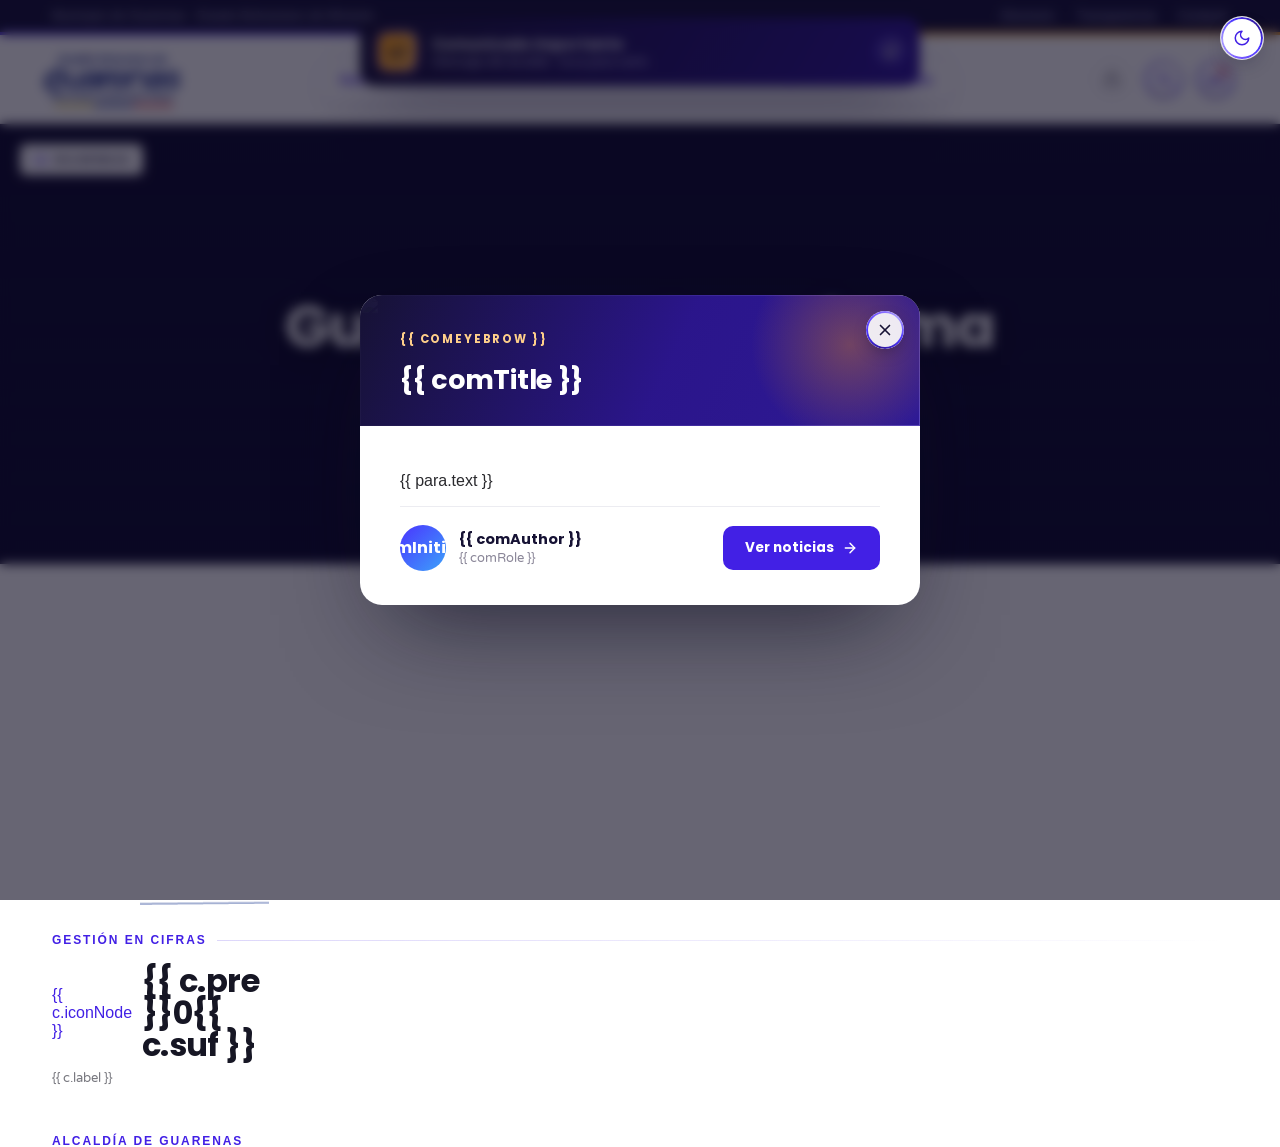
==== index.html @ 2ec01c2d "Initial commit" ====
<!DOCTYPE html>
<html lang="es">
<head>
<meta charset="utf-8">
<meta http-equiv="refresh" content="0; url=Home.dc.html">
<title>Alcaldía Bolivariana de Guarenas</title>
</head>
<body>
<p>Redirigiendo al <a href="Home.dc.html">Inicio</a>…</p>
</body>
</html>
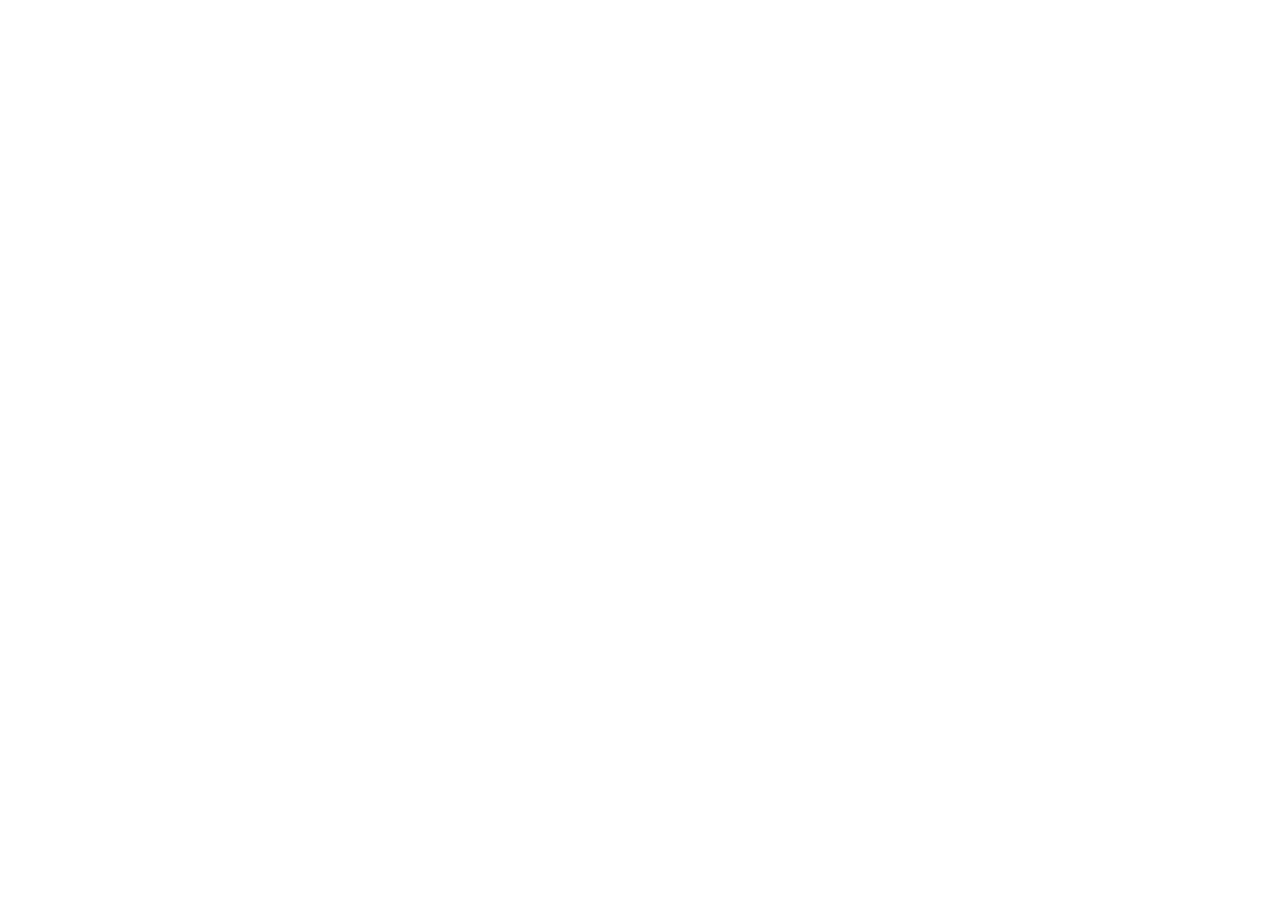
==== commit 5462fccd: "Reorganizar assets a estructura plana y actualizar contenido de páginas - Mover todos los assets de " ====
--- a/index.html
+++ b/index.html
@@ -1,11 +1,2 @@
 <!DOCTYPE html>
-<html lang="es">
-<head>
-<meta charset="utf-8">
-<meta http-equiv="refresh" content="0; url=Home.dc.html">
-<title>Alcaldía Bolivariana de Guarenas</title>
-</head>
-<body>
-<p>Redirigiendo al <a href="Home.dc.html">Inicio</a>…</p>
-</body>
-</html>
+<html lang="es"><head><meta charset="utf-8"><meta http-equiv="refresh" content="0; url=Home.dc.html"><title>Alcaldía de Guarenas</title></head><body><p>Redirigiendo a <a href="Home.dc.html">Inicio</a>…</p></body></html>
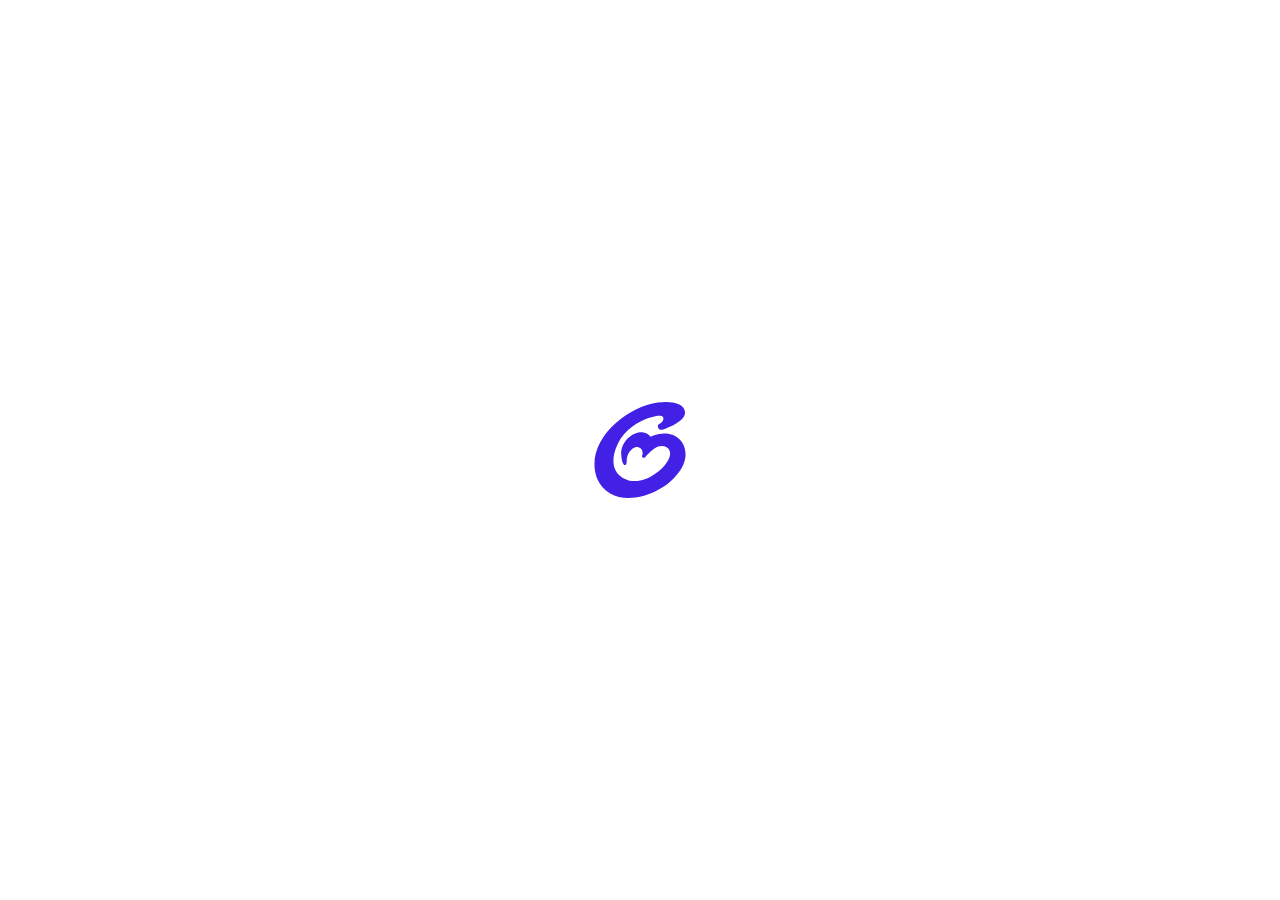
==== commit a0dd29fe: "feat: nuevas páginas de servicios, subcarpetas de assets y refuerzo de UI - Nuevas páginas: Ambulanc" ====
--- a/index.html
+++ b/index.html
@@ -1,2 +1,9 @@
 <!DOCTYPE html>
-<html lang="es"><head><meta charset="utf-8"><meta http-equiv="refresh" content="0; url=Home.dc.html"><title>Alcaldía de Guarenas</title></head><body><p>Redirigiendo a <a href="Home.dc.html">Inicio</a>…</p></body></html>+<html lang="es">
+<head>
+<meta charset="utf-8">
+<meta http-equiv="refresh" content="0; url=Home.dc.html">
+<title>Alcaldía Bolivariana de Guarenas</title>
+</head>
+<body><p>Abriendo el portal… <a href="Home.dc.html">Entrar</a></p></body>
+</html>
